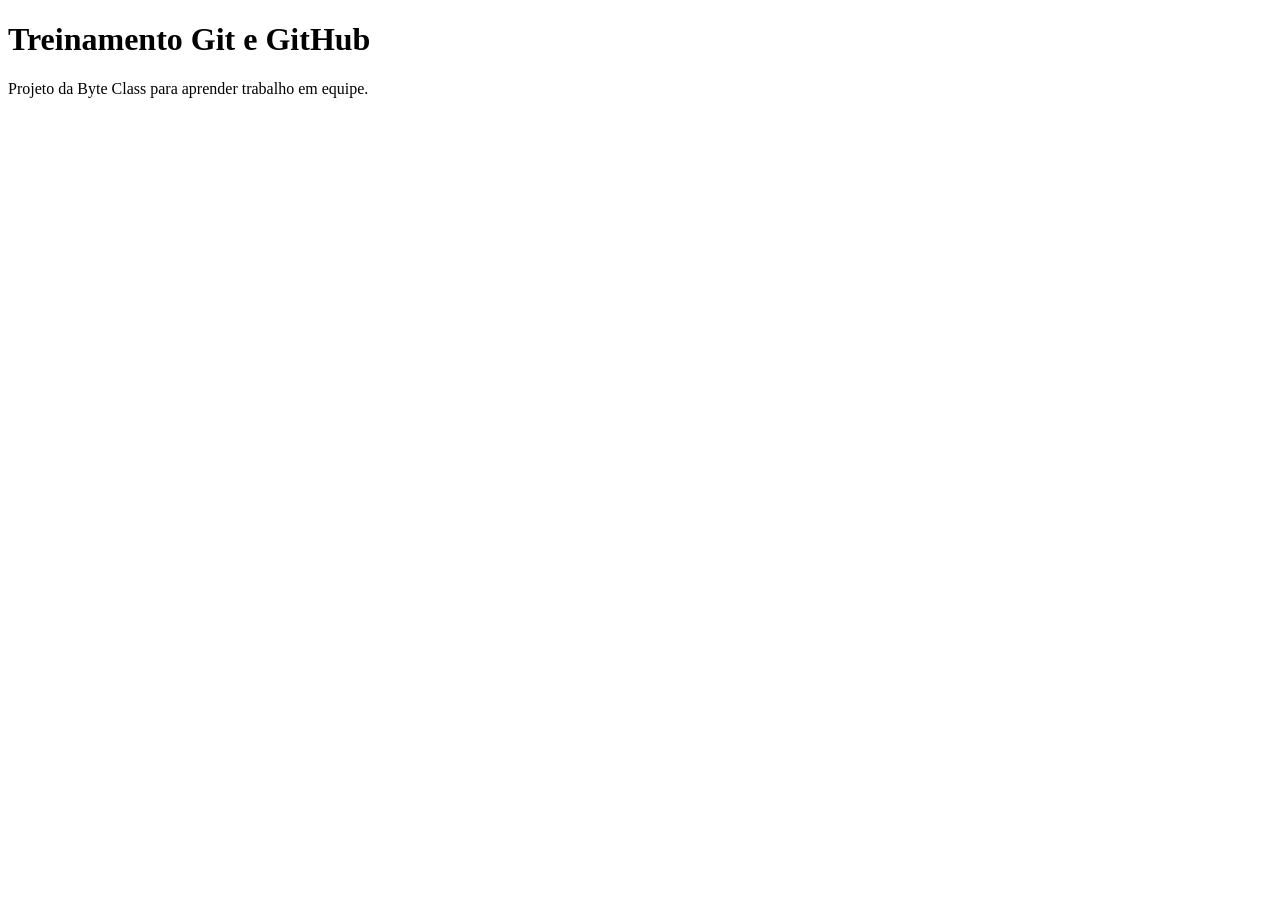
==== index.html @ 349ccf84 "feat: adiciona estrutura inicial HTML" ====
<!doctype html>
<html lang="pt-BR">
  <head>
    <meta charset="UTF-8" />
    <title>Treino Workflow</title>
  </head>
  <body>
    <h1>Treinamento Git e GitHub</h1>
    <p>Projeto da Byte Class para aprender trabalho em equipe.</p>
  </body>
</html>
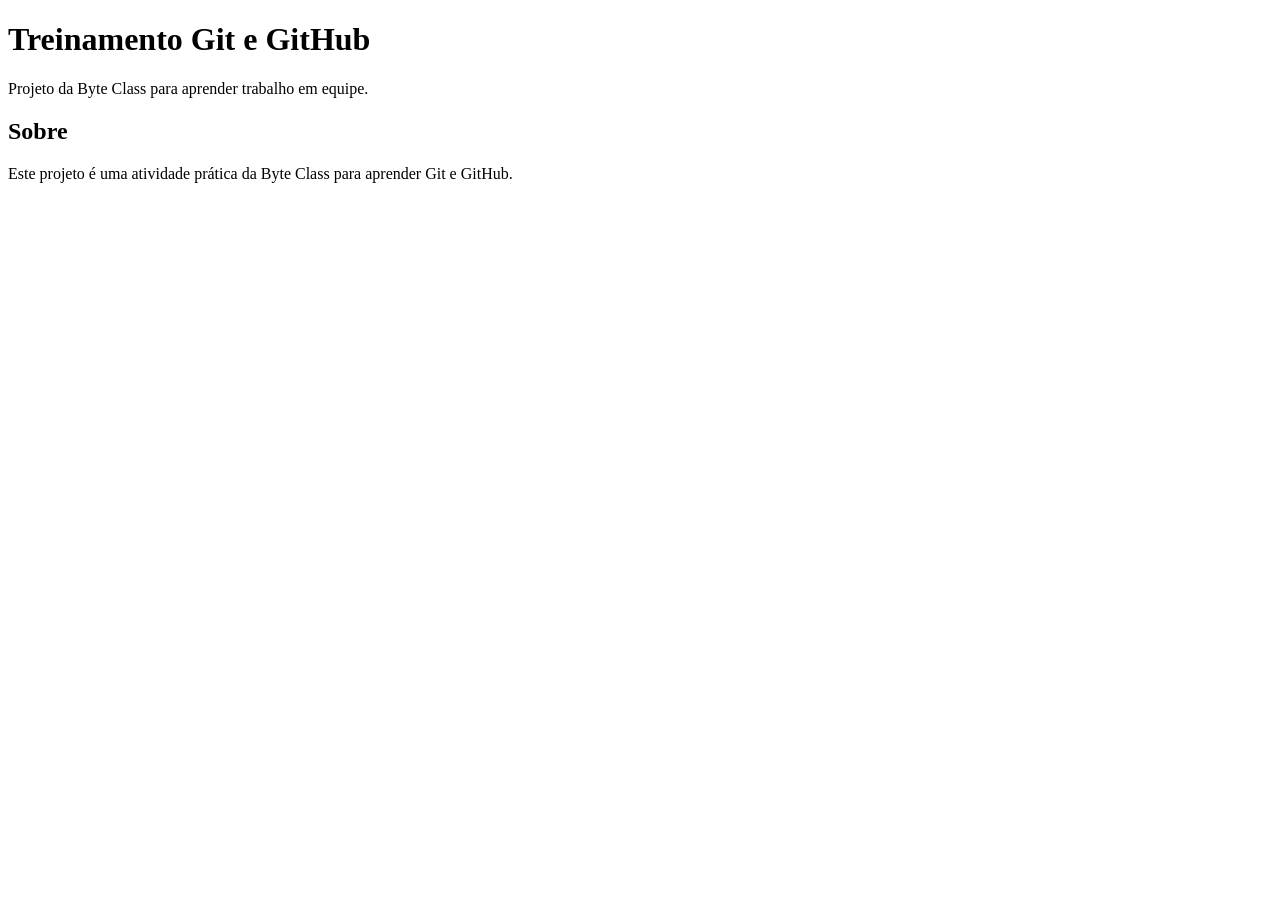
==== commit dacb8443: "feat: adiciona secao sobre" ====
--- a/index.html
+++ b/index.html
@@ -7,5 +7,12 @@
   <body>
     <h1>Treinamento Git e GitHub</h1>
     <p>Projeto da Byte Class para aprender trabalho em equipe.</p>
+    <section id="sobre">
+      <h2>Sobre</h2>
+      <p>
+        Este projeto é uma atividade prática da Byte Class para aprender Git e
+        GitHub.
+      </p>
+    </section>
   </body>
 </html>
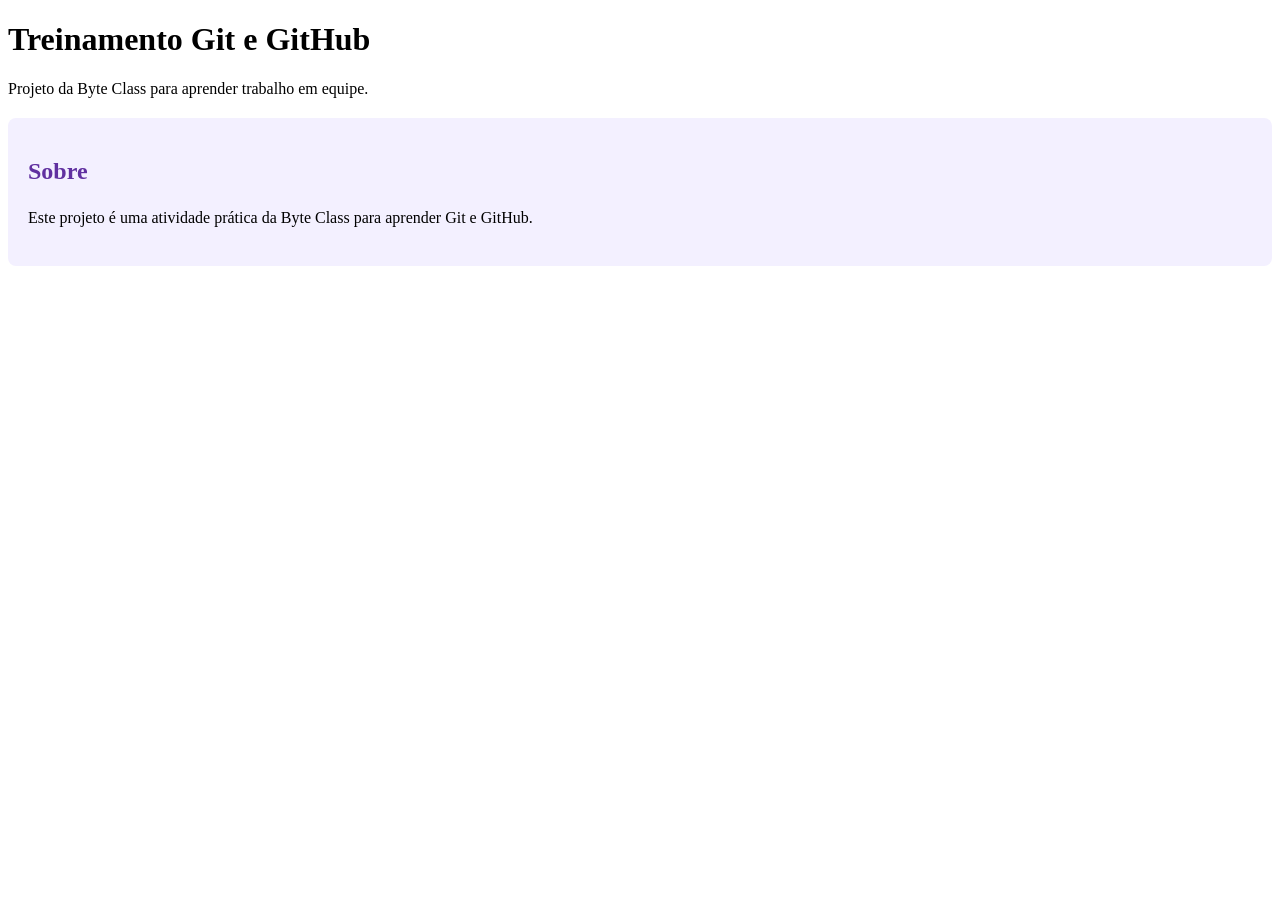
==== commit 0429f222: "style: adiciona CSS da secao sobre" ====
--- a/index.html
+++ b/index.html
@@ -1,6 +1,7 @@
 <!doctype html>
 <html lang="pt-BR">
   <head>
+    <link rel="stylesheet" href="style.css" />
     <meta charset="UTF-8" />
     <title>Treino Workflow</title>
   </head>
--- a/style.css
+++ b/style.css
@@ -0,0 +1,15 @@
+
+#sobre {
+    background-color: #f3f0ff;
+    padding: 20px;
+    margin-top: 20px;
+    border-radius: 8px;
+}
+
+#sobre h2 {
+    color: #6030a0;
+}
+
+#sobre p {
+    line-height: 1.6;
+}
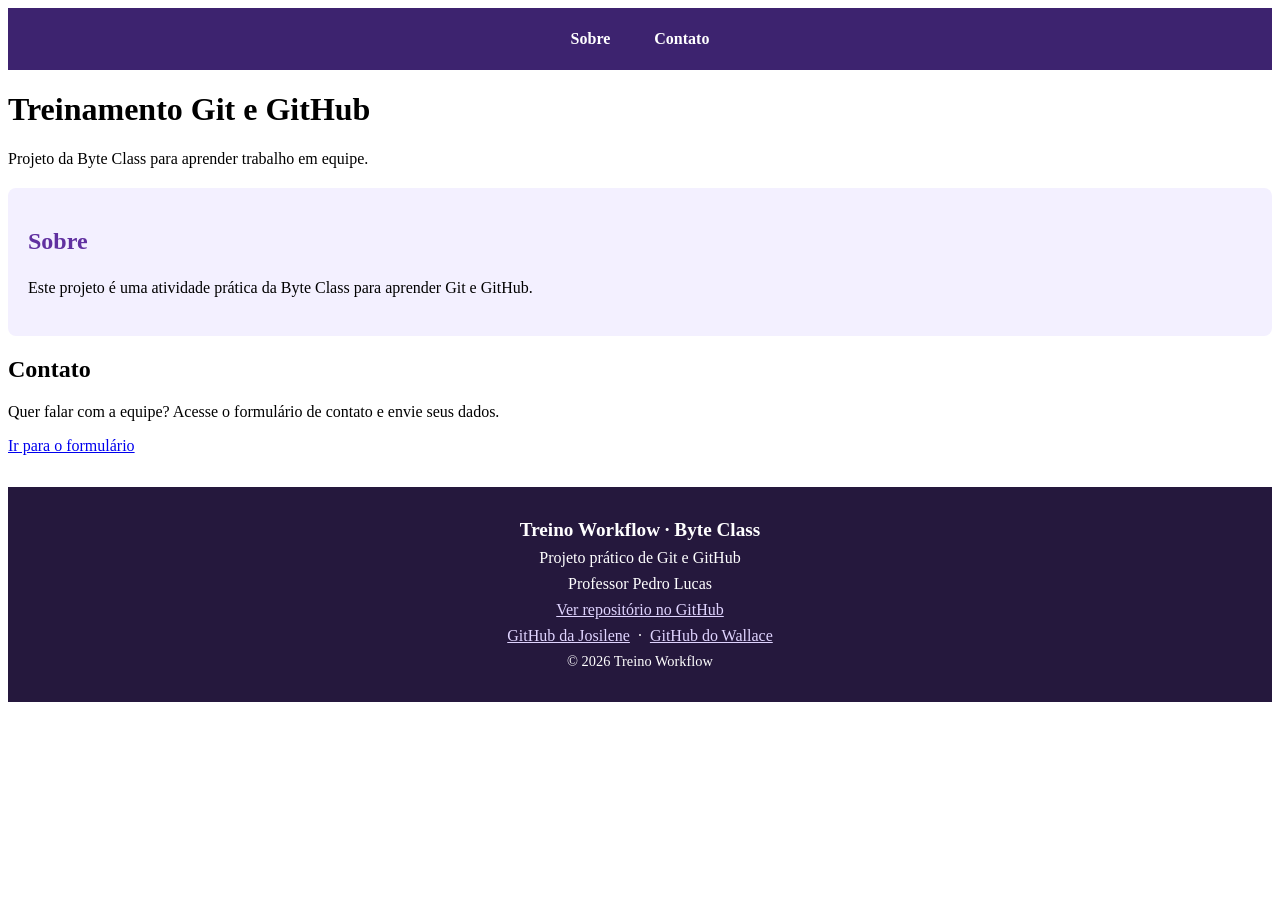
==== commit a3695b65: "feat: adicionar menu e rodapé" ====
--- a/index.html
+++ b/index.html
@@ -6,6 +6,12 @@
     <title>Treino Workflow</title>
   </head>
   <body>
+    <header class="cabecalho">
+      <nav class="menu-navegacao" aria-label="Menu principal">
+        <a href="#sobre">Sobre</a>
+        <a href="#contato">Contato</a>
+      </nav>
+    </header>
     <h1>Treinamento Git e GitHub</h1>
     <p>Projeto da Byte Class para aprender trabalho em equipe.</p>
     <section id="sobre">
@@ -15,5 +21,29 @@
         GitHub.
       </p>
     </section>
+    <section id="contato">
+      <h2>Contato</h2>
+      <p>
+        Quer falar com a equipe? Acesse o formulário de contato e envie seus dados.
+      </p>
+      <a href="contato.html.html#dados">Ir para o formulário</a>
+    </section>
+
+    <footer class="rodape">
+      <p class="rodape__titulo">Treino Workflow · Byte Class</p>
+      <p>Projeto prático de Git e GitHub</p>
+      <p>Professor Pedro Lucas</p>
+      <p>
+        <a href="https://github.com/SileCout/treino-workflow">
+          Ver repositório no GitHub
+        </a>
+      </p>
+      <p class="rodape__creditos">
+        <a href="https://github.com/SileCout">GitHub da Josilene</a>
+        <span aria-hidden="true">·</span>
+        <a href="https://github.com/wallaceprince">GitHub do Wallace</a>
+      </p>
+      <p class="rodape__ano">© 2026 Treino Workflow</p>
+    </footer>
   </body>
 </html>
--- a/style.css
+++ b/style.css
@@ -13,3 +13,81 @@
 #sobre p {
     line-height: 1.6;
 }
+
+html {
+    scroll-behavior: smooth;
+}
+
+.cabecalho {
+    position: sticky;
+    top: 0;
+    z-index: 1;
+}
+
+.menu-navegacao {
+    display: flex;
+    flex-wrap: wrap;
+    justify-content: center;
+    gap: 12px;
+    padding: 12px;
+    background-color: #3d236f;
+}
+
+.menu-navegacao a {
+    padding: 10px 16px;
+    border-radius: 6px;
+    color: #ffffff;
+    font-weight: 600;
+    text-decoration: none;
+}
+
+.menu-navegacao a:hover,
+.menu-navegacao a:focus-visible {
+    background-color: #6030a0;
+}
+
+.rodape {
+    margin-top: 32px;
+    padding: 24px 16px;
+    background-color: #25183d;
+    color: #ffffff;
+    text-align: center;
+}
+
+.rodape p {
+    margin: 8px 0;
+}
+
+.rodape__titulo {
+    font-size: 1.2rem;
+    font-weight: 700;
+}
+
+.rodape a {
+    color: #e0d4ff;
+}
+
+.rodape__creditos {
+    display: flex;
+    flex-wrap: wrap;
+    justify-content: center;
+    gap: 8px;
+}
+
+.rodape__ano {
+    margin-top: 20px;
+    font-size: 0.9rem;
+}
+
+@media (max-width: 480px) {
+    .menu-navegacao {
+        flex-direction: column;
+        align-items: stretch;
+        text-align: center;
+    }
+
+    .rodape__creditos {
+        flex-direction: column;
+        gap: 10px;
+    }
+}
